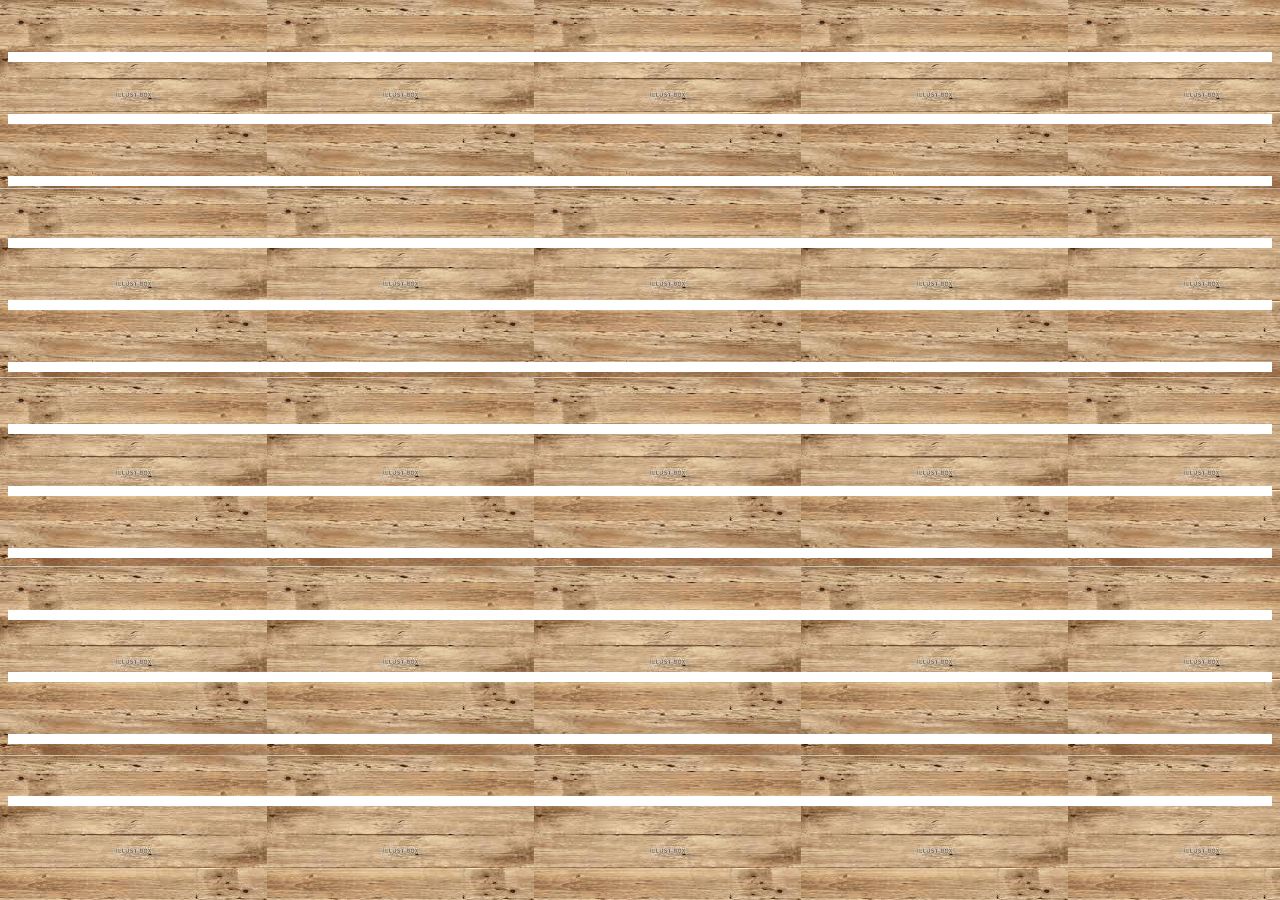
==== koto.html @ 2ce02a84 "Add files via upload" ====
<!DOCTYPE html>
<html lang="ja">
<head>
    <meta charset="UTF-8">
    <title>ことを鳴らす</title>
</head>

<body background="木目.jpeg">
<br>
<br>
<audio id="a_01"><source src="01_一D.mp3" type="audio/mp3"></audio>
<div class="str01" onclick="audio01()"><hr size="10" color="white"></div>
<br>
<br>
<audio id="a_02"><source src="02_二G.mp3" type="audio/mp3"></audio>
<div class="str02" onclick="audio02()"><hr size="10" color="white"></div>
<br>
<br>
<audio id="a_03"><source src="03_三A.mp3" type="audio/mp3"></audio>
<div class="str03" onclick="audio03()"><hr size="10" color="white"></div>
<br>
<br>
<audio id="a_04"><source src="04_四A.mp3" type="audio/mp3"></audio>
<div class="str04" onclick="audio04()"><hr size="10" color="white"></div>
<br>
<br>
<audio id="a_05"><source src="05_五D.mp3" type="audio/mp3"></audio>
<div class="str05" onclick="audio05()"><hr size="10" color="white"></div>
<br>
<br>
<audio id="a_06"><source src="06_六D.mp3" type="audio/mp3"></audio>
<div class="str06" onclick="audio06()"><hr size="10" color="white"></div>
<br>
<br>
<audio id="a_07"><source src="07_七G.mp3" type="audio/mp3"></audio>
<div class="str07" onclick="audio07()"><hr size="10" color="white"></div>
<br>
<br>
<audio id="a_08"><source src="08_八A.mp3" type="audio/mp3"></audio>
<div class="str08" onclick="audio08()"><hr size="10" color="white"></div>
<br>
<br>
<audio id="a_09"><source src="09_九A.mp3" type="audio/mp3"></audio>
<div class="str09" onclick="audio09()"><hr size="10" color="white"></div>
<br>
<br>
<audio id="a_10"><source src="10_十D.mp3" type="audio/mp3"></audio>
<div class="str10" onclick="audio10()"><hr size="10" color="white"></div>
<br>
<br>
<audio id="a_11"><source src="11_斗D.mp3" type="audio/mp3"></audio>
<div class="str11" onclick="audio11()"><hr size="10" color="white"></div>
<br>
<br>
<audio id="a_12"><source src="12_為G.mp3" type="audio/mp3"></audio>
<div class="str12" onclick="audio12()"><hr size="10" color="white"></div>
<br>
<br>
<audio id="a_13"><source src="13_巾A.mp3" type="audio/mp3"></audio>
<div class="str13" onclick="audio13()"><hr size="10" color="white"></div>
<br>
<br>
</body>

<script>
function audio01() {
    document.getElementById('a_01').currentTime = 0; //連続クリックに対応
    document.getElementById('a_01').play(); //クリックしたら音を再生
}
function audio02() {
    document.getElementById('a_02').currentTime = 0; //連続クリックに対応
    document.getElementById('a_02').play(); //クリックしたら音を再生
}
function audio03() {
    document.getElementById('a_03').currentTime = 0; //連続クリックに対応
    document.getElementById('a_03').play(); //クリックしたら音を再生
}
function audio04() {
    document.getElementById('a_04').currentTime = 0; //連続クリックに対応
    document.getElementById('a_04').play(); //クリックしたら音を再生
}
function audio05() {
    document.getElementById('a_05').currentTime = 0; //連続クリックに対応
    document.getElementById('a_05').play(); //クリックしたら音を再生
}
function audio06() {
    document.getElementById('a_06').currentTime = 0; //連続クリックに対応
    document.getElementById('a_06').play(); //クリックしたら音を再生
}
function audio07() {
    document.getElementById('a_07').currentTime = 0; //連続クリックに対応
    document.getElementById('a_07').play(); //クリックしたら音を再生
}
function audio08() {
    document.getElementById('a_08').currentTime = 0; //連続クリックに対応
    document.getElementById('a_08').play(); //クリックしたら音を再生
}
function audio09() {
    document.getElementById('a_09').currentTime = 0; //連続クリックに対応
    document.getElementById('a_09').play(); //クリックしたら音を再生
}
function audio10() {
    document.getElementById('a_10').currentTime = 0; //連続クリックに対応
    document.getElementById('a_10').play(); //クリックしたら音を再生
}
function audio11() {
    document.getElementById('a_11').currentTime = 0; //連続クリックに対応
    document.getElementById('a_11').play(); //クリックしたら音を再生
}
function audio12() {
    document.getElementById('a_12').currentTime = 0; //連続クリックに対応
    document.getElementById('a_12').play(); //クリックしたら音を再生
}
function audio13() {
    document.getElementById('a_13').currentTime = 0; //連続クリックに対応
    document.getElementById('a_13').play(); //クリックしたら音を再生
}
</script>

</html>
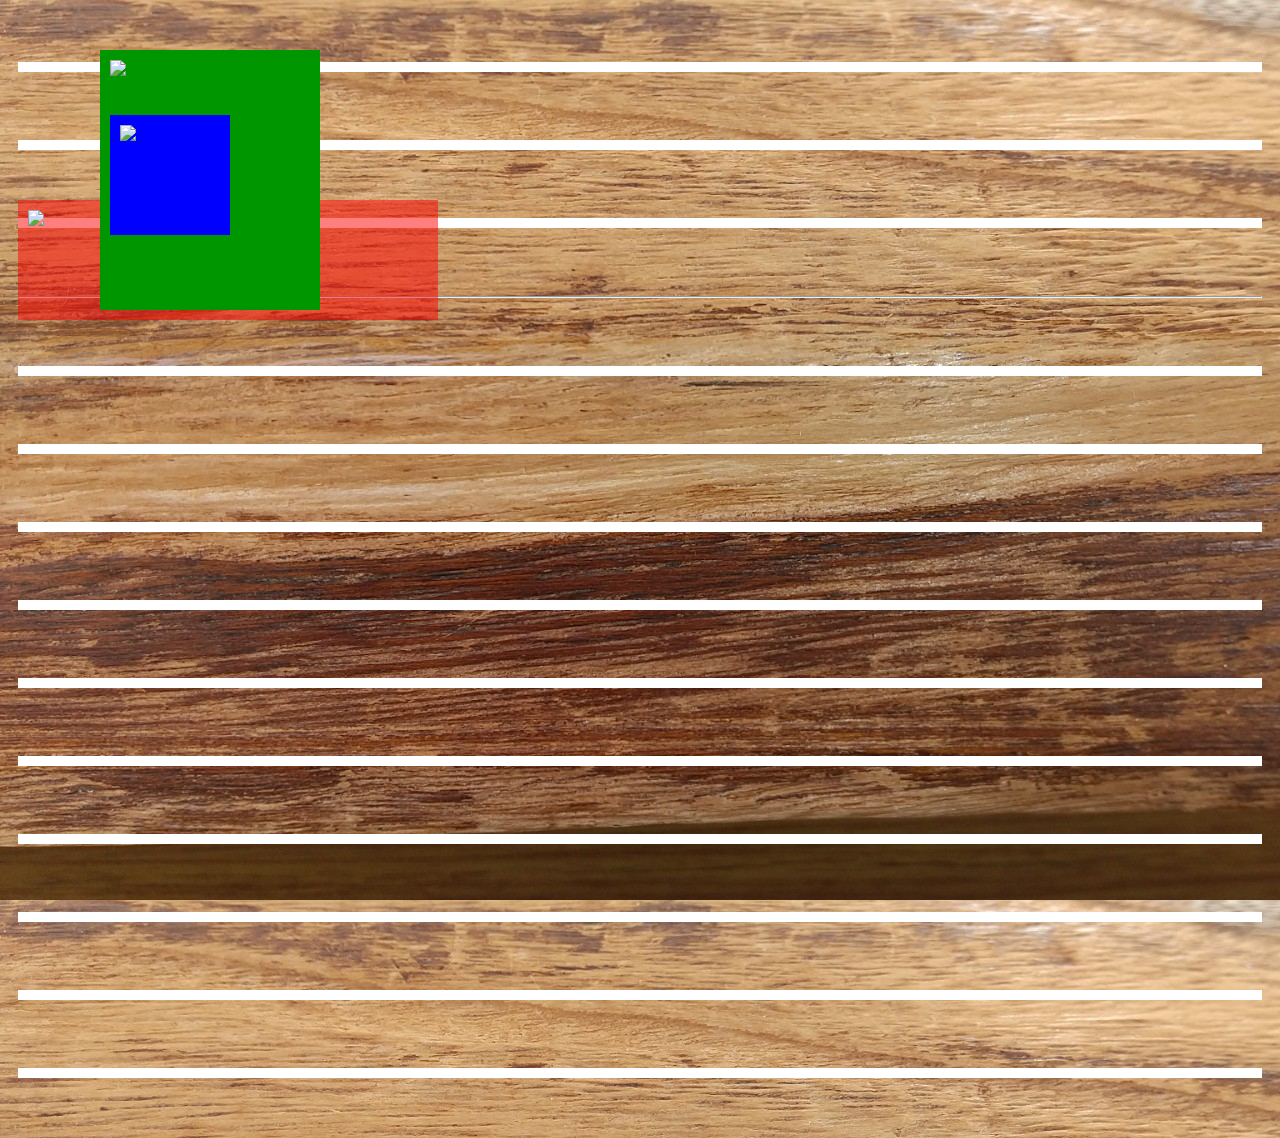
==== commit eeac4cc4: "Add files via upload" ====
--- a/koto.html
+++ b/koto.html
@@ -1,67 +1,7 @@
 <!DOCTYPE html>
-<html lang="ja">
+<html>
 <head>
-    <meta charset="UTF-8">
-    <title>ことを鳴らす</title>
 </head>
-
-<body background="木目.jpeg">
-<br>
-<br>
-<audio id="a_01"><source src="01_一D.mp3" type="audio/mp3"></audio>
-<div class="str01" onclick="audio01()"><hr size="10" color="white"></div>
-<br>
-<br>
-<audio id="a_02"><source src="02_二G.mp3" type="audio/mp3"></audio>
-<div class="str02" onclick="audio02()"><hr size="10" color="white"></div>
-<br>
-<br>
-<audio id="a_03"><source src="03_三A.mp3" type="audio/mp3"></audio>
-<div class="str03" onclick="audio03()"><hr size="10" color="white"></div>
-<br>
-<br>
-<audio id="a_04"><source src="04_四A.mp3" type="audio/mp3"></audio>
-<div class="str04" onclick="audio04()"><hr size="10" color="white"></div>
-<br>
-<br>
-<audio id="a_05"><source src="05_五D.mp3" type="audio/mp3"></audio>
-<div class="str05" onclick="audio05()"><hr size="10" color="white"></div>
-<br>
-<br>
-<audio id="a_06"><source src="06_六D.mp3" type="audio/mp3"></audio>
-<div class="str06" onclick="audio06()"><hr size="10" color="white"></div>
-<br>
-<br>
-<audio id="a_07"><source src="07_七G.mp3" type="audio/mp3"></audio>
-<div class="str07" onclick="audio07()"><hr size="10" color="white"></div>
-<br>
-<br>
-<audio id="a_08"><source src="08_八A.mp3" type="audio/mp3"></audio>
-<div class="str08" onclick="audio08()"><hr size="10" color="white"></div>
-<br>
-<br>
-<audio id="a_09"><source src="09_九A.mp3" type="audio/mp3"></audio>
-<div class="str09" onclick="audio09()"><hr size="10" color="white"></div>
-<br>
-<br>
-<audio id="a_10"><source src="10_十D.mp3" type="audio/mp3"></audio>
-<div class="str10" onclick="audio10()"><hr size="10" color="white"></div>
-<br>
-<br>
-<audio id="a_11"><source src="11_斗D.mp3" type="audio/mp3"></audio>
-<div class="str11" onclick="audio11()"><hr size="10" color="white"></div>
-<br>
-<br>
-<audio id="a_12"><source src="12_為G.mp3" type="audio/mp3"></audio>
-<div class="str12" onclick="audio12()"><hr size="10" color="white"></div>
-<br>
-<br>
-<audio id="a_13"><source src="13_巾A.mp3" type="audio/mp3"></audio>
-<div class="str13" onclick="audio13()"><hr size="10" color="white"></div>
-<br>
-<br>
-</body>
-
 <script>
 function audio01() {
     document.getElementById('a_01').currentTime = 0; //連続クリックに対応
@@ -116,7 +56,115 @@
     document.getElementById('a_13').play(); //クリックしたら音を再生
 }
 </script>
+<style type="text/css">
+body{
+    background-image: url("木目.jpeg");
+    background-repeat: repeat;
+}
+div {
+    padding: 10px;
+    font-size: 12px;
+}
+.hashira {
+    position: absolute;
+    z-index: 2; /* スタック文脈を形成 */
+    top: 200px;
+    width: 400px;
+    height: 100px;
+    background-color: rgba(255,0,0,0.5);
+}
+.gen {
+    position: absolute;
+    z-index: 5; /* スタック文脈を形成 */
+    top: 50px;
+    left: 100px;
+    width: 200px;
+    height: 240px;
+    background-color: rgba(0,150,0,1);
+}
+.bangou {
+    position: absolute;
+    z-index: 6; /* スタック文脈を形成 */
+    top: 65px;
+    left: 10px;
+    width: 100px;
+    height: 100px;
+    background-color: rgba(0,0,255,1);
+}
+.hr{
+  border-top: 1px solid #fff;
+  border-bottom: 1px solid #ccc;
+  z-index: 4; /* スタック文脈を形成 */
+}
+    
+}
+</style>
+<body>
+<div class="background">
+<div class="hashira"><img src="hashira.gif"></div>
+<div class="gen">
+  <img src="gen.gif">
+  <div class="bangou"><img src="bangou.gif"></div>
+</div>
+</div>
 
+<br>
+<audio id="a_01"><source src="01_一D.mp3" type="audio/mp3"></audio>
+<div class="str01" onclick="audio01()"><hr size="10" color="white"></div>
+<br>
+<br>
+<audio id="a_02"><source src="02_二G.mp3" type="audio/mp3"></audio>
+<div class="str02" onclick="audio02()"><hr size="10" color="white"></div>
+<br>
+<br>
+<audio id="a_03"><source src="03_三A.mp3" type="audio/mp3"></audio>
+<div class="str03" onclick="audio03()"><hr size="10" color="white"></div>
+<br>
+<br>
+<audio id="a_04"><source src="04_四A.mp3" type="audio/mp3"></audio>
+<div class="str04" onclick="audio04()"><hr></div>
+<br>
+<br>
+<audio id="a_05"><source src="05_五D.mp3" type="audio/mp3"></audio>
+<div class="str05" onclick="audio05()"><hr size="10" color="white"></div>
+<br>
+<br>
+<audio id="a_06"><source src="06_六D.mp3" type="audio/mp3"></audio>
+<div class="str06" onclick="audio06()"><hr size="10" color="white"></div>
+<br>
+<br>
+<audio id="a_06"><source src="06_六D.mp3" type="audio/mp3"></audio>
+<div class="str06" onclick="audio06()"><hr size="10" color="white"></div>
+<br>
+<br>
+<audio id="a_07"><source src="07_七G.mp3" type="audio/mp3"></audio>
+<div class="str07" onclick="audio07()"><hr size="10" color="white"></div>
+<br>
+<br>
+<audio id="a_08"><source src="08_八A.mp3" type="audio/mp3"></audio>
+<div class="str08" onclick="audio08()"><hr size="10" color="white"></div>
+<br>
+<br>
+<audio id="a_09"><source src="09_九A.mp3" type="audio/mp3"></audio>
+<div class="str09" onclick="audio09()"><hr size="10" color="white"></div>
+<br>
+<br>
+<audio id="a_10"><source src="10_十D.mp3" type="audio/mp3"></audio>
+<div class="str10" onclick="audio10()"><hr size="10" color="white"></div>
+<br>
+<br>
+<audio id="a_11"><source src="11_斗D.mp3" type="audio/mp3"></audio>
+<div class="str11" onclick="audio11()"><hr size="10" color="white"></div>
+<br>
+<br>
+<audio id="a_12"><source src="12_為G.mp3" type="audio/mp3"></audio>
+<div class="str12" onclick="audio12()"><hr size="10" color="white"></div>
+<br>
+<br>
+<audio id="a_13"><source src="13_巾A.mp3" type="audio/mp3"></audio>
+<div class="str13" onclick="audio13()"><hr size="10" color="white"></div>
+<br>
+<br>
+</div>
+</body>
 </html>
-
-
